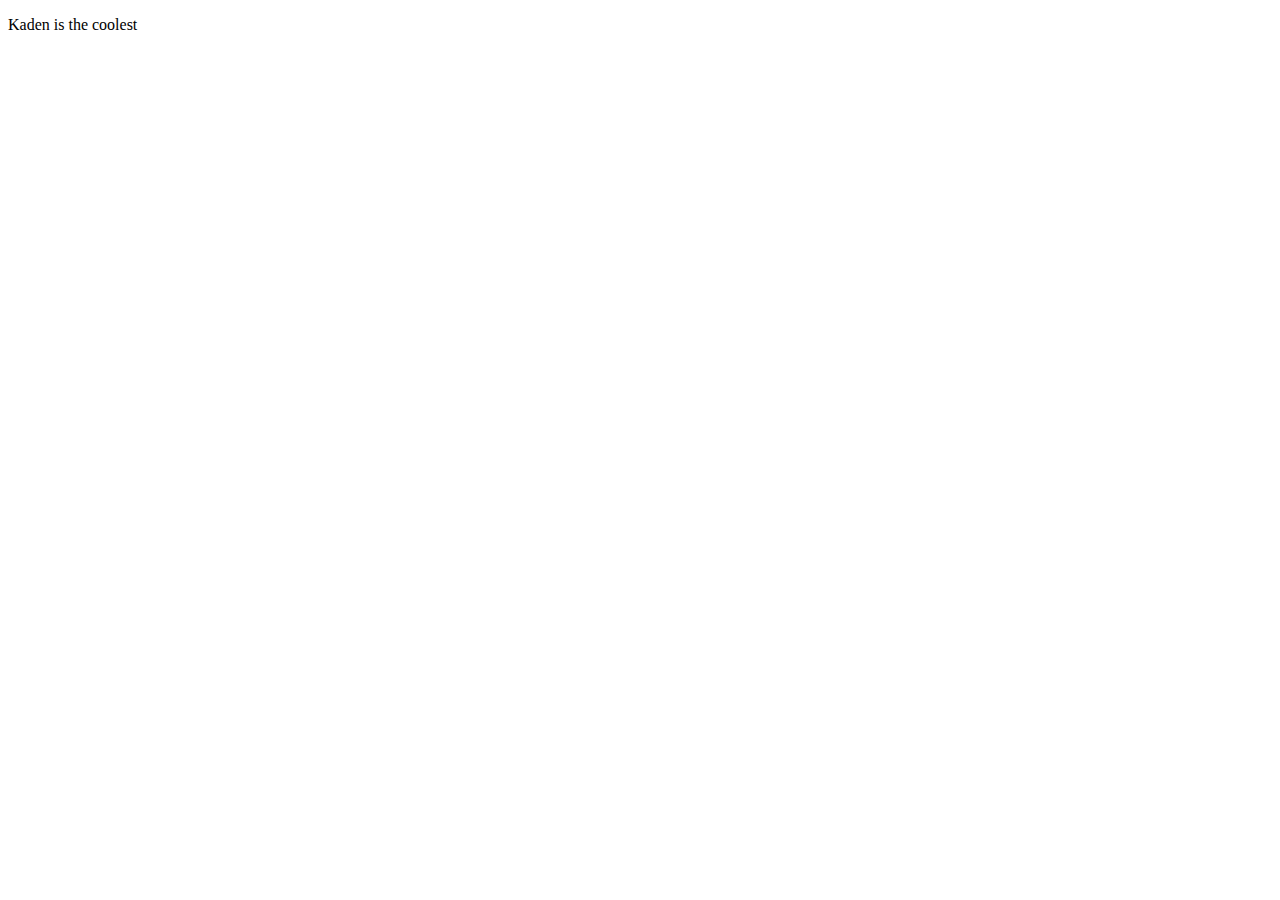
==== 01_fcc_survey_form/index.html @ 470bc42f "test" ====
<!DOCTYPE html>
<html lang="en">
  <head>
    <meta charset="UTF-8" />
    <meta name="viewport" content="width=device-width, initial-scale=1.0" />
    <title>Doggy Day Care</title>
  </head>
  <body>
    <p>Kaden is the coolest</p>
  </body>
</html>
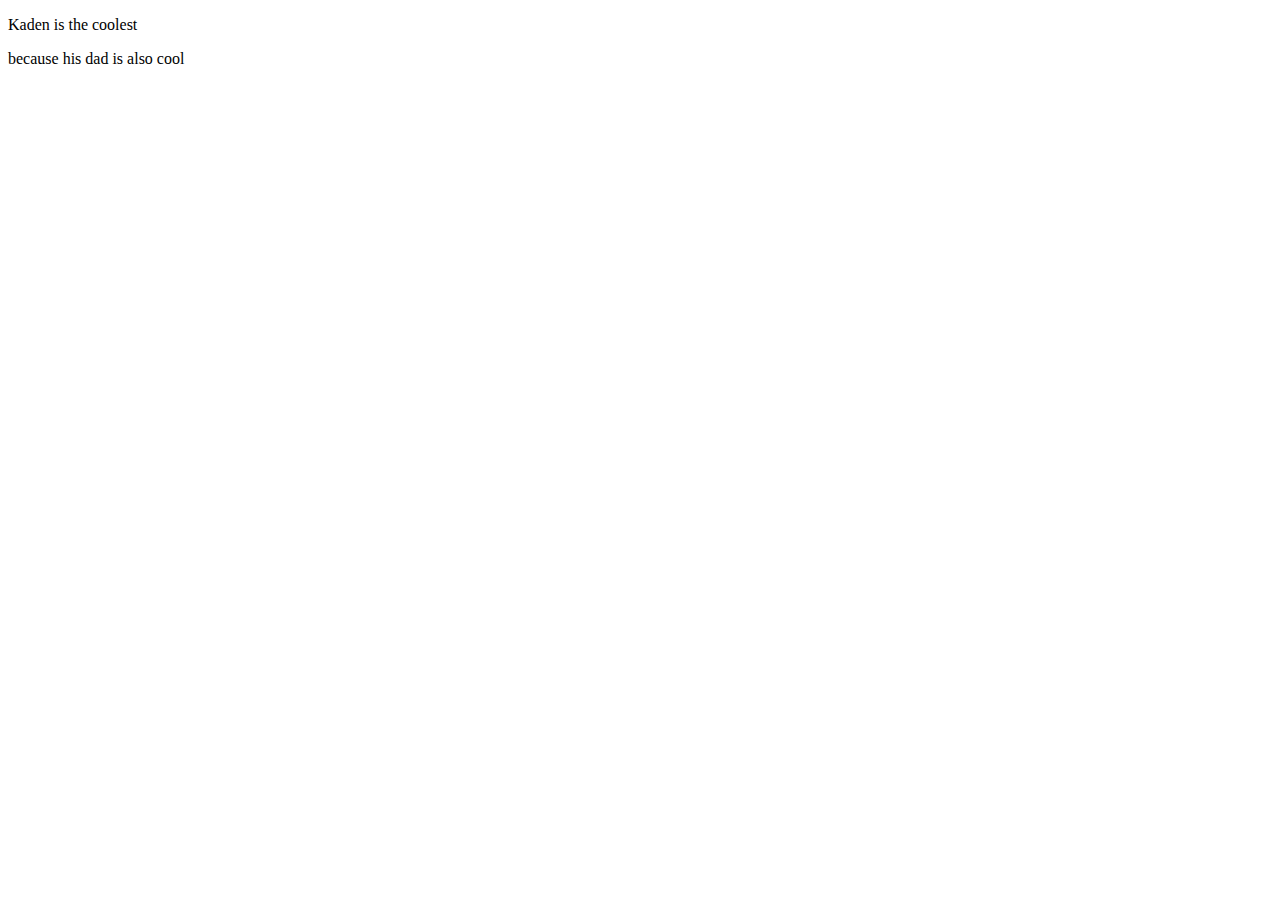
==== commit 697e327d: "test 2" ====
--- a/01_fcc_survey_form/index.html
+++ b/01_fcc_survey_form/index.html
@@ -7,5 +7,6 @@
   </head>
   <body>
     <p>Kaden is the coolest</p>
+    <p>because his dad is also cool</p>
   </body>
 </html>
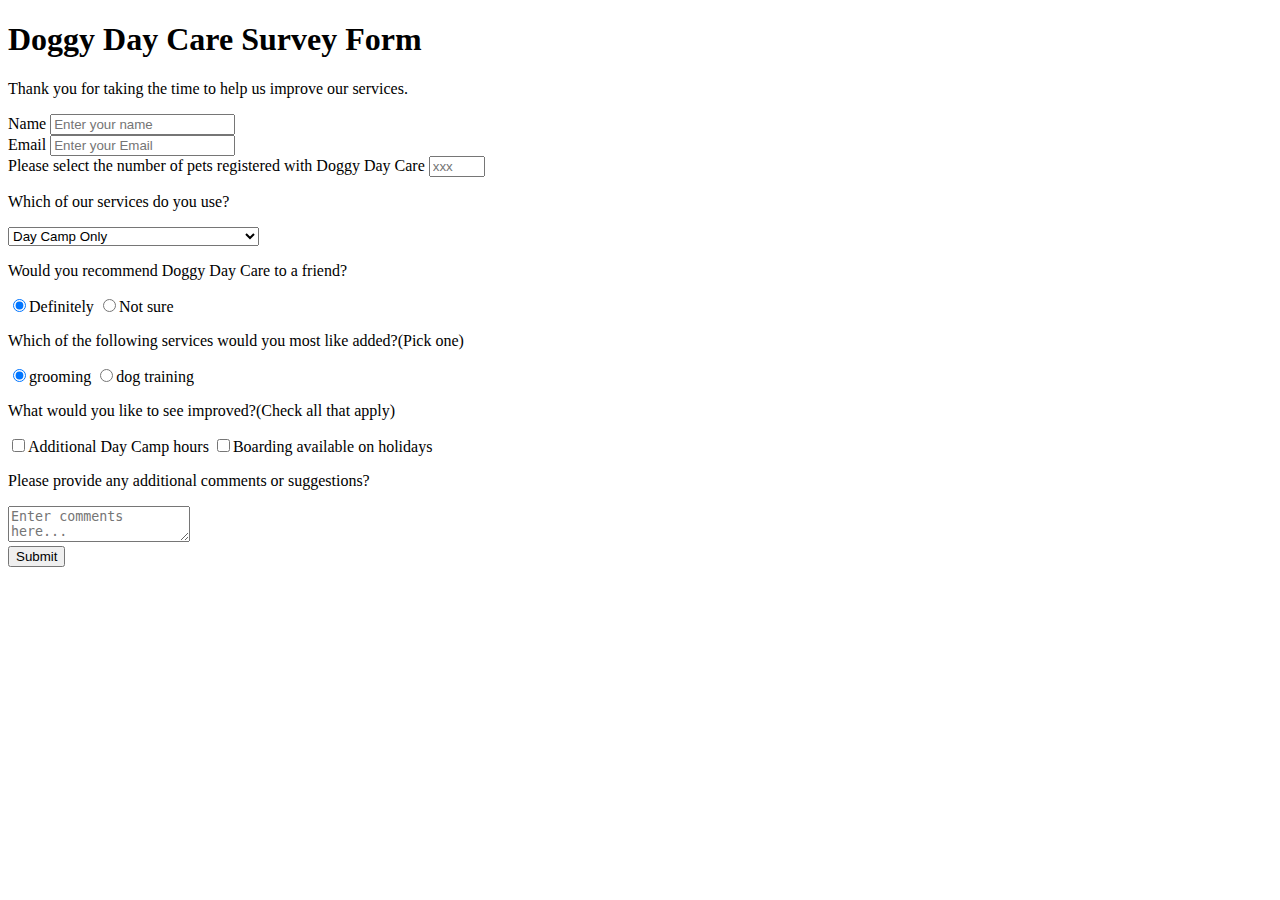
==== commit 5d346a29: "Update survey form HTML requirements" ====
--- a/01_fcc_survey_form/index.html
+++ b/01_fcc_survey_form/index.html
@@ -6,7 +6,126 @@
     <title>Doggy Day Care</title>
   </head>
   <body>
-    <p>Kaden is the coolest</p>
-    <p>because his dad is also cool</p>
+    <div class="container">
+      <header class="header">
+        <h1 id="title" class="text-center">Doggy Day Care Survey Form</h1>
+        <p id="description" class="description text-center">
+          Thank you for taking the time to help us improve our services.
+        </p>
+    <form id="survey-form">
+        <div class="form-group">
+          <label id="name-label" for="name">Name</label>
+          <input
+            type="text"
+            name="name"
+            id="name"
+            class="form-control"
+            placeholder="Enter your name"
+            required
+          />
+       </div>
+       <div class="form-group">
+          <label id="email-label" for="email">Email</label>
+          <input
+            type="email"
+            name="email"
+            id="email"
+            class="form-control"
+            placeholder="Enter your Email"
+            required
+          />
+        </div>
+        <div class="form-group">
+          <label id="number-label" for="number">Please select the number of pets registered with Doggy Day Care</label>
+          <input
+            type="number"
+            name="number-pets"
+            id="number"
+            min="1"
+            max="15"
+            class="form-control"
+            placeholder="xxx"
+          />
+        </div>
+        <div class="form-group">
+          <p>Which of our services do you use?</p>
+          <select id="dropdown" name="services" class="form-control" required>
+            <option value="day-camp">Day Camp Only</option>
+            <option value="overnight-boarding">Overnight boarding only</option>
+            <option value="both">Both day camp and overnight boarding</option>
+          </select>
+        </div>
+
+        <div class="form-group">
+          <p>Would you recommend Doggy Day Care to a friend?</p>
+          <label>
+            <input
+              name="user-recommend"
+              value="definitely"
+              type="radio"
+              class="input-radio"
+              checked
+            />Definitely</label>
+
+          <label>
+            <input
+              name="user-recommend"
+              value="not-sure"
+              type="radio"
+              class="input-radio"
+            />Not sure</label>
+        </div>
+        <div class="form-group">
+          <p>Which of the following services would you most like added?<span class="clue">(Pick one)</span></p>
+          <label>
+            <input
+              name="user-service-request"
+              value="grooming"
+              type="radio"
+              class="input-radio"
+              checked
+            />grooming</label>
+          <label>
+            <input
+              name="user-service-request"
+              value="dog training"
+              type="radio"
+              class="input-radio"
+            />dog training</label>
+        </div>
+        <div class="form-group">
+          <p>What would you like to see improved?<span class="clue">(Check all that apply)</span></p>
+          <label>
+            <input
+              name="prefer"
+              value="additional hours"
+              type="checkbox"
+              class="input-checkbox"
+            />Additional Day Camp hours</label>
+          <label>
+            <input
+              name="prefer"
+              value="holiday boarding"
+              type="checkbox"
+              class="input-checkbox"
+            />Boarding available on holidays</label>
+
+        <div class="form-group">
+          <p>Please provide any additional comments or suggestions?</p>
+          <textarea
+            id="comments"
+            class="input-textarea"
+            name="comment"
+            placeholder="Enter comments here..."
+          ></textarea>
+        </div>
+        <div class="form-group">
+          <button type="submit" id="submit" class="submit-button">
+            Submit
+          </button>
+        </div>
+      </form>
+    </div>
   </body>
 </html>
+
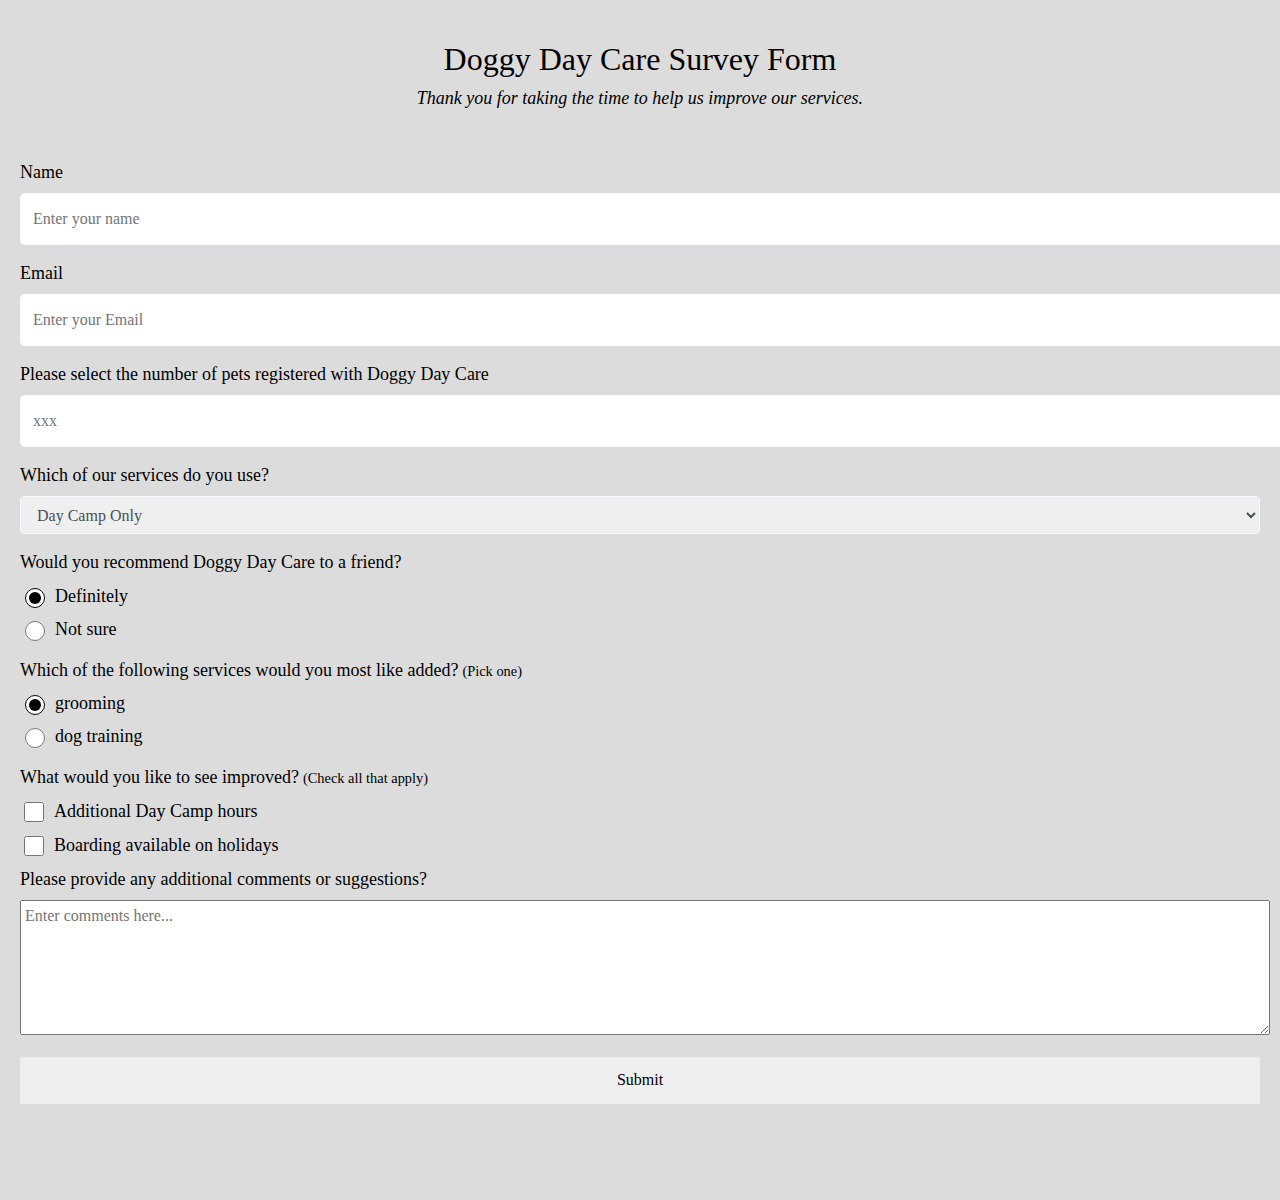
==== commit 363a9c91: "linked css styles sheet" ====
--- a/01_fcc_survey_form/index.html
+++ b/01_fcc_survey_form/index.html
@@ -4,6 +4,7 @@
     <meta charset="UTF-8" />
     <meta name="viewport" content="width=device-width, initial-scale=1.0" />
     <title>Doggy Day Care</title>
+    <link rel="stylesheet" href="styles.css" />
   </head>
   <body>
     <div class="container">
--- a/01_fcc_survey_form/styles.css
+++ b/01_fcc_survey_form/styles.css
@@ -0,0 +1,121 @@
+
+body {
+    font-family: 'Georgia', serif;
+    font-size: 1rem;
+    font-weight: 400;
+    line-height: 1.4;
+    margin: 0;
+  }
+  
+  h1 {
+    font-weight: 400;
+    line-height: 1.2;
+  }
+  
+  p {
+    font-size: 1.125rem;
+  }
+  
+  h1,
+  p {
+    margin-top: 0;
+    margin-bottom: 0.5rem;
+  }
+  
+  label {
+    display: flex;
+    align-items: center;
+    font-size: 1.125rem;
+    margin-bottom: 0.5rem;
+  }
+  
+  input,
+  button,
+  select,
+  textarea {
+    font-family: inherit;
+    font-size: inherit;
+    line-height: inherit;
+  }
+  
+  button {
+    border: none;
+  }
+  
+  .container {
+    width: 100%;
+    margin: 0 auto 0 auto;
+    background-color: #DCDCDC
+  }
+  
+  .header {
+    padding: 2.5rem 0.625rem;
+  }
+  
+  .description {
+    font-style: italic;
+    font-weight: 200;
+  }
+  
+  .clue {
+    margin-left: 0.25rem;
+    font-size: 0.9rem;
+  }
+  
+  .text-center {
+    text-align: center;
+  }
+  
+  /* form */
+  
+  form {
+    padding: 2.5rem 0.625rem;
+    border-radius: 0.25rem;
+  }
+  
+  .form-group {
+    margin: 0 auto 1rem auto;
+    padding: .25;
+  }
+  
+  .form-control {
+    display: block;
+    width: 100%;
+    height: 2.375rem;
+    padding: 0.375rem 0.75rem;
+    color: #495057;
+    background-clip: padding-box;
+    border: 1px solid #F8F8FF;
+    border-radius: 0.25rem;
+  }
+  
+  .form-control:focus {
+    border-color: #495057;
+    outline: 0;
+    box-shadow: 0 0 0 0.2rem rgba(105, 105, 105, 0.4);
+  }
+  
+  .input-radio,
+  .input-checkbox {
+    display: inline-block;
+    margin-right: 0.625rem;
+    min-height: 1.25rem;
+    min-width: 1.25rem;
+    accent-color: rgb(0, 0, 0)
+  }
+  
+  .input-textarea {
+    min-height: 125px;
+    width: 100%;
+    padding: .25rem;
+    resize: vertical;
+  }
+  
+  .submit-button {
+    display: block;
+    width: 100%;
+    padding: 0.75rem;
+    color: inherit;
+    border-radius: 2px;
+    cursor: pointer;
+  }